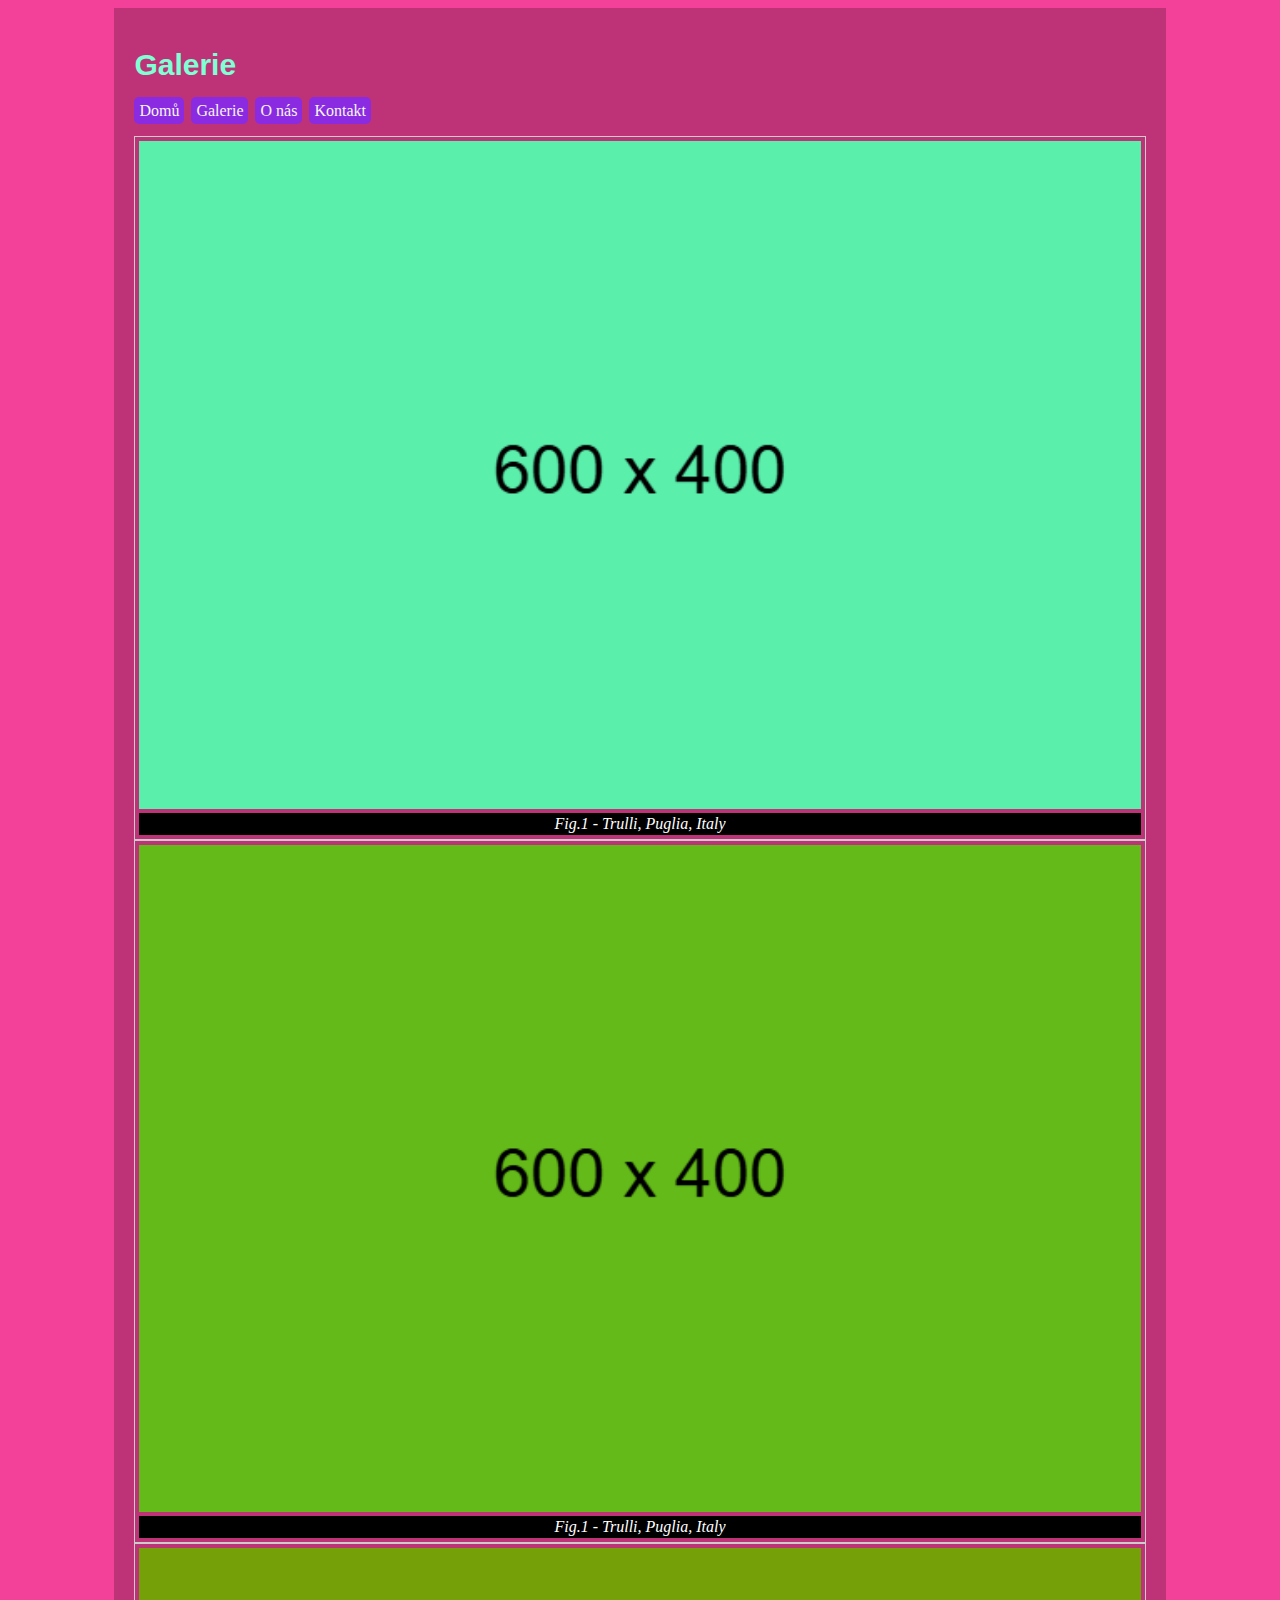
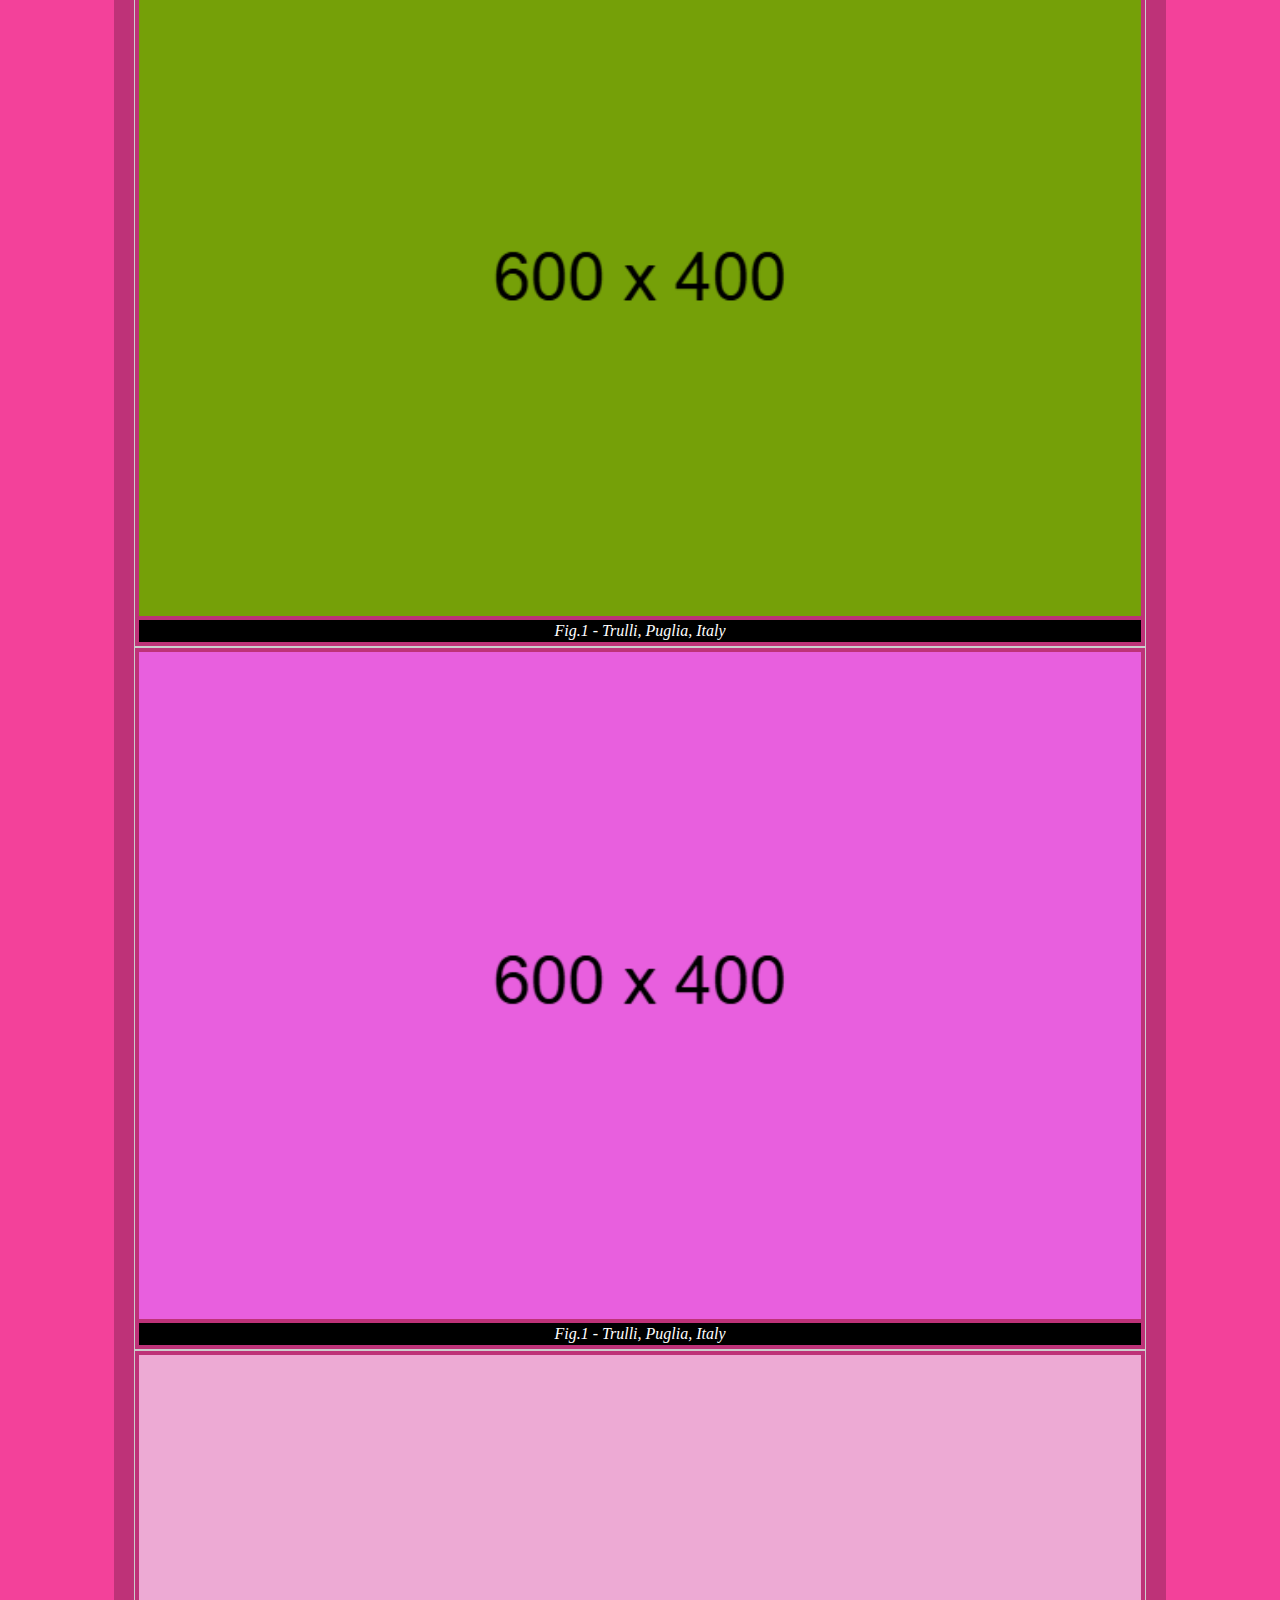
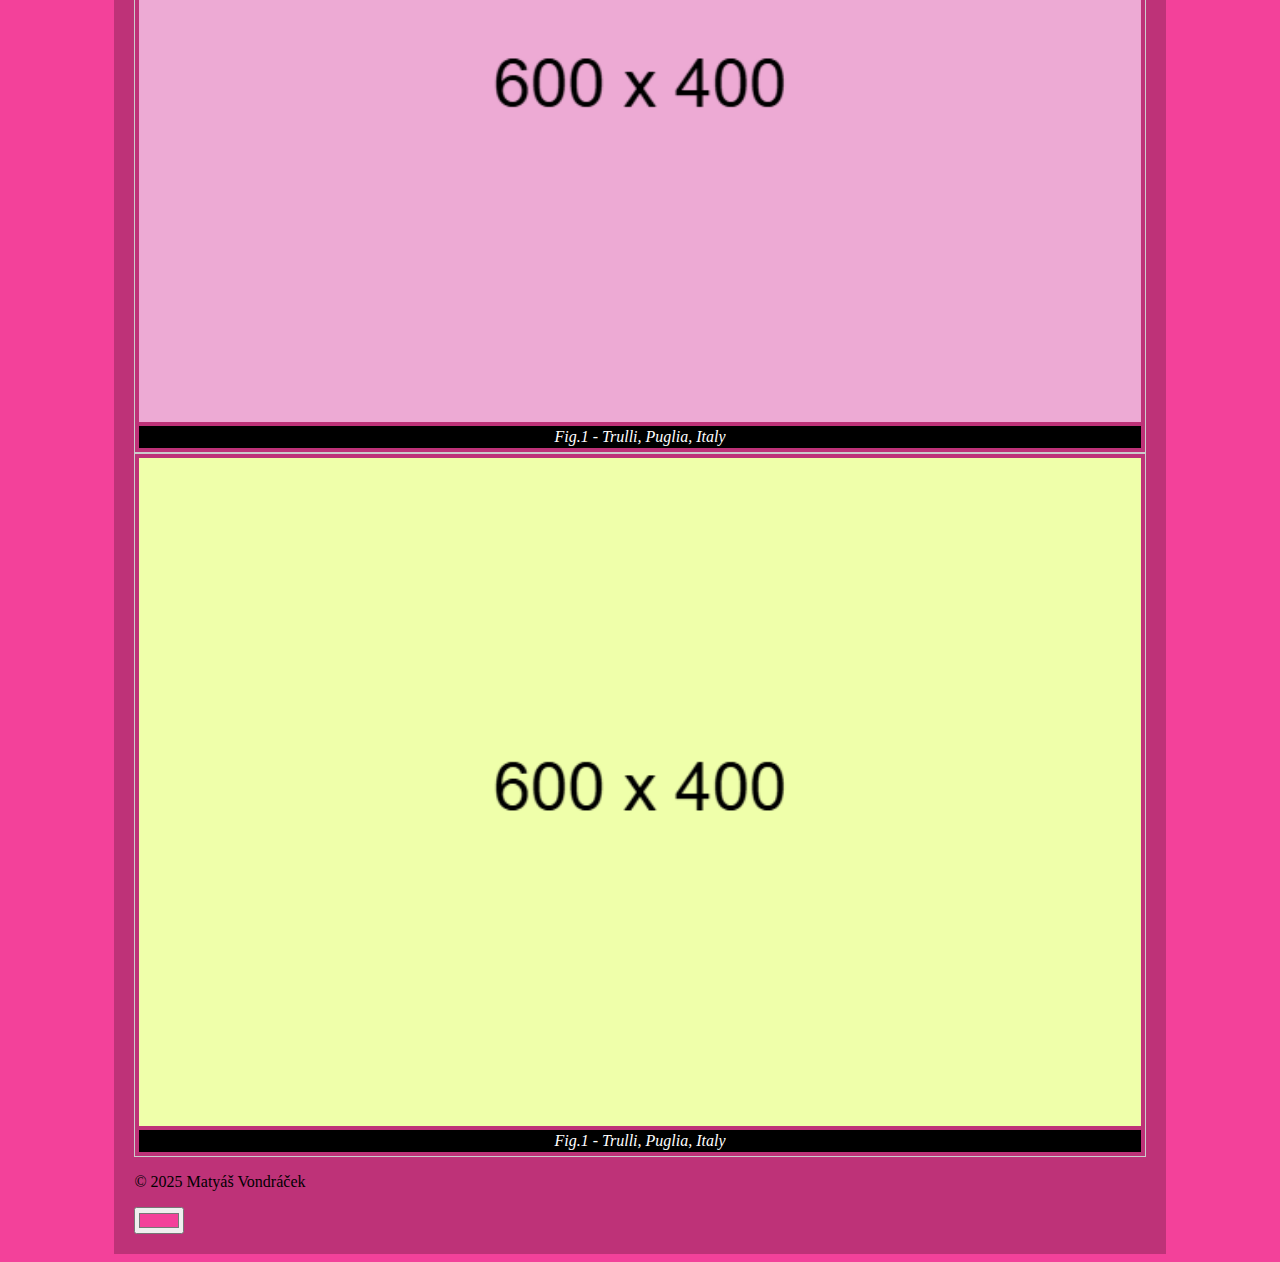
==== WA-2025-Vondracek-Matyas-main/WA-2025-Vondracek-Matyas-main/Web_01/gallery.html @ 8233b7fc "Add files via upload" ====
<!DOCTYPE html>
<html lang="en">
<head>
    <meta charset="UTF-8">
    <meta name="viewport" content="width=device-width, initial-scale=1.0">
    <title>MV - Galerie</title>
    <link rel="stylesheet" href="styles/styles.css">
</head>
<body>
    <div class="page-wrapper">
        <header>
            <h1>Galerie</h1>
        </header>
        <nav>
            <!-- Navigace pomocí odrážek -->
            <ul>
                <li><a href="index.html">Domů</a></li>
                <li><a href="gallery.html">Galerie</a></li>
                <li><a href="#">O nás</a></li>
                <li><a href="#">Kontakt</a></li>

            </ul>
        </nav>
        <main>
            <figure>
                <img src="assets\obr1.png" alt="" style="width:100%">
                <figcaption>Fig.1 - Trulli, Puglia, Italy</figcaption>
              </figure>
              <figure>
                <img src="assets\dummy_600x400_000000_63ba18.png" alt="" style="width:100%">
                <figcaption>Fig.1 - Trulli, Puglia, Italy</figcaption>
              </figure>
              <figure>
                <img src="assets\dummy_600x400_000000_75a008.png" alt="" style="width:100%">
                <figcaption>Fig.1 - Trulli, Puglia, Italy</figcaption>
              </figure>
              <figure>
                <img src="assets\dummy_600x400_000000_e85fde.png" alt="" style="width:100%">
                <figcaption>Fig.1 - Trulli, Puglia, Italy</figcaption>
              </figure>
              <figure>
                <img src="assets\dummy_600x400_000000_edaad4.png" alt="" style="width:100%">
                <figcaption>Fig.1 - Trulli, Puglia, Italy</figcaption>
              </figure>
              <figure>
                <img src="assets\dummy_600x400_000000_efffaa.png" alt="" style="width:100%">
                <figcaption>Fig.1 - Trulli, Puglia, Italy</figcaption>
              </figure>
              
        </main>
        <footer>
            <p>&copy; 2025 Matyáš Vondráček</p>
            <input type="color" id="colorPicker" value="#f3419a">
        </footer>
    </div>
    <script>
        const colorPicker = document.getElementById('colorPicker');
        const body = document.body;
        const textElements = document.querySelectorAll('h1, p');


        colorPicker.addEventListener('input', () => {
            const color = colorPicker.value;
            body.style.background = color;
           
            // Převod hex na RGB
            const r = parseInt(color.substr(1, 2), 16);
            const g = parseInt(color.substr(3, 2), 16);
            const b = parseInt(color.substr(5, 2), 16);
           
            // Výpočet světlosti (luminance) podle vnímání oka
            const luminance = (0.299 * r + 0.587 * g + 0.114 * b) / 255;
           
            // Pokud je světlost vysoká, nastavíme černý text, jinak bílý
            const textColor = luminance > 0.5 ? 'black' : 'white';
            textElements.forEach(el => el.style.color = textColor);
        });
    </script>
</body>
</html>
---- WA-2025-Vondracek-Matyas-main/WA-2025-Vondracek-Matyas-main/Web_01/styles/styles.css ----
/*
Syntaxe CSS

selector {
    vlastnost1: hodnota;
    vlastnost2: hodnota;
    vlastnost3: hodnota;
    ...
    vlastnost-n: hodnota;
}

*/

body {
    background-color: #f3419a;
}

h1 {
    color: aquamarine;
    font-size: 30px;
    font-family: Arial, Helvetica, sans-serif;
}

.page-wrapper {
    /*max-width: 80%;*/
    width: 80%;
    margin: 0 auto; /* Zarovnání na střed */
    background-color: rgb(190, 50, 120);
    padding: 20px;
}

nav ul {
    display: flex;
    list-style: none;
    gap: 7px;
    padding: 0;
}

nav a {
    background-color: blueviolet;
    color: whitesmoke;
    text-decoration: none;
    padding: 5px;
    border-radius: 5px;
}

nav a:hover {
    background-color: black;
}

.grid-container {
    display: grid;
    /*grid-template-columns: auto auto;*/
    /*grid-template-columns: 4fr 3fr;*/
    grid-template-columns: repeat(auto-fit, minmax(250px, 1fr));
    gap: 15px;
}

.card {
    background-color: #f4f4f4;
    padding: 20px;
    border-radius: 10px;
}

figure {
    border: 1px #cccccc solid;
    padding: 4px;
    margin: auto;
  }
  
  figcaption {
    background-color: black;
    color: white;
    font-style: italic;
    padding: 2px;
    text-align: center;
  }
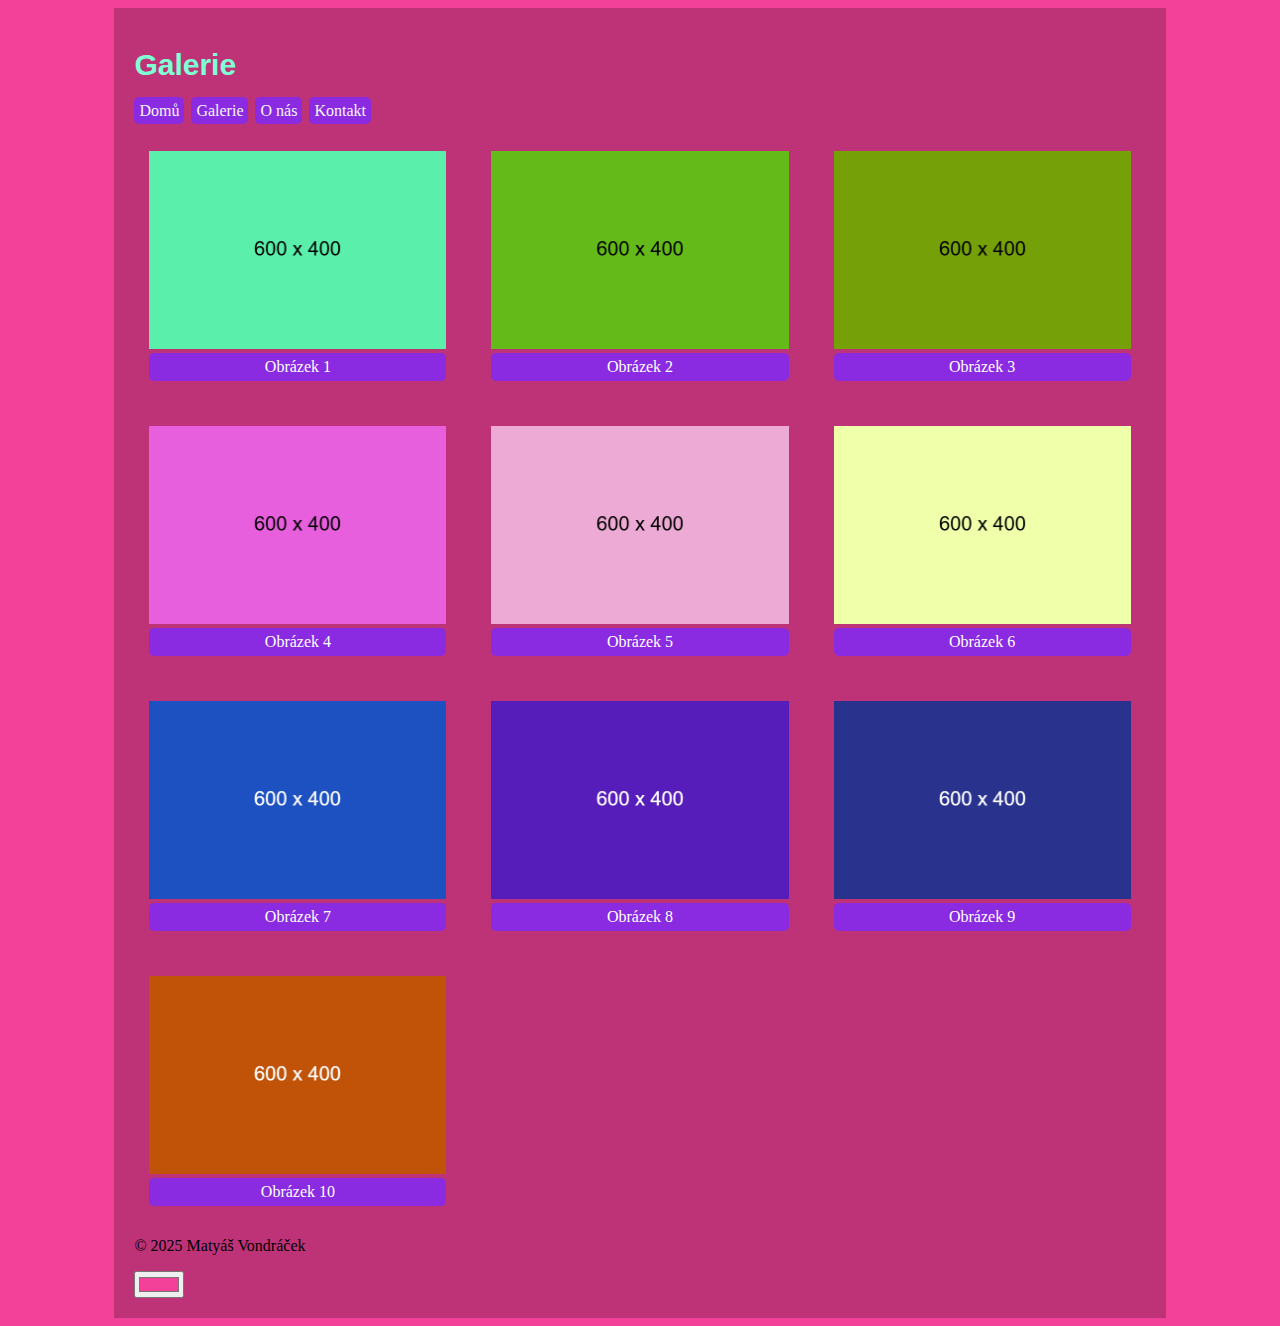
==== commit 5371c909: "galerie" ====
--- a/WA-2025-Vondracek-Matyas-main/WA-2025-Vondracek-Matyas-main/Web_01/gallery.html
+++ b/WA-2025-Vondracek-Matyas-main/WA-2025-Vondracek-Matyas-main/Web_01/gallery.html
@@ -22,31 +22,48 @@
             </ul>
         </nav>
         <main>
+          <section class="grid-container">
             <figure>
                 <img src="assets\obr1.png" alt="" style="width:100%">
-                <figcaption>Fig.1 - Trulli, Puglia, Italy</figcaption>
+                <figcaption>Obrázek 1</figcaption>
               </figure>
               <figure>
                 <img src="assets\dummy_600x400_000000_63ba18.png" alt="" style="width:100%">
-                <figcaption>Fig.1 - Trulli, Puglia, Italy</figcaption>
+                <figcaption>Obrázek 2</figcaption>
               </figure>
               <figure>
                 <img src="assets\dummy_600x400_000000_75a008.png" alt="" style="width:100%">
-                <figcaption>Fig.1 - Trulli, Puglia, Italy</figcaption>
+                <figcaption>Obrázek 3</figcaption>
               </figure>
               <figure>
                 <img src="assets\dummy_600x400_000000_e85fde.png" alt="" style="width:100%">
-                <figcaption>Fig.1 - Trulli, Puglia, Italy</figcaption>
+                <figcaption>Obrázek 4</figcaption>
               </figure>
               <figure>
                 <img src="assets\dummy_600x400_000000_edaad4.png" alt="" style="width:100%">
-                <figcaption>Fig.1 - Trulli, Puglia, Italy</figcaption>
+                <figcaption>Obrázek 5</figcaption>
               </figure>
               <figure>
                 <img src="assets\dummy_600x400_000000_efffaa.png" alt="" style="width:100%">
-                <figcaption>Fig.1 - Trulli, Puglia, Italy</figcaption>
+                <figcaption>Obrázek 6</figcaption>
               </figure>
-              
+              <figure>
+                <img src="assets\dummy_600x400_ffffff_1d51c1.png" alt="" style="width:100%">
+                <figcaption>Obrázek 7</figcaption>
+              </figure>
+              <figure>
+                <img src="assets\dummy_600x400_ffffff_571dba.png" alt="" style="width:100%">
+                <figcaption>Obrázek 8</figcaption>
+              </figure>
+              <figure>
+                <img src="assets\dummy_600x400_ffffff_29338e.png" alt="" style="width:100%">
+                <figcaption>Obrázek 9</figcaption>
+              </figure>
+              <figure>
+                <img src="assets\dummy_600x400_ffffff_c15309.png" alt="" style="width:100%">
+                <figcaption>Obrázek 10</figcaption>
+              </figure>
+            </section>
         </main>
         <footer>
             <p>&copy; 2025 Matyáš Vondráček</p>
--- a/WA-2025-Vondracek-Matyas-main/WA-2025-Vondracek-Matyas-main/Web_01/styles/styles.css
+++ b/WA-2025-Vondracek-Matyas-main/WA-2025-Vondracek-Matyas-main/Web_01/styles/styles.css
@@ -63,15 +63,19 @@
 }
 
 figure {
-    border: 1px #cccccc solid;
-    padding: 4px;
+    padding: 15px;
     margin: auto;
   }
   
   figcaption {
-    background-color: black;
+    background-color: blueviolet;
     color: white;
-    font-style: italic;
-    padding: 2px;
+    font-style: Arial, Helvetica, sans-serif;;
+    padding: 5px;
     text-align: center;
-  }+    border-radius: 5px;
+  }
+
+figure:hover {
+    padding: 5px;
+}